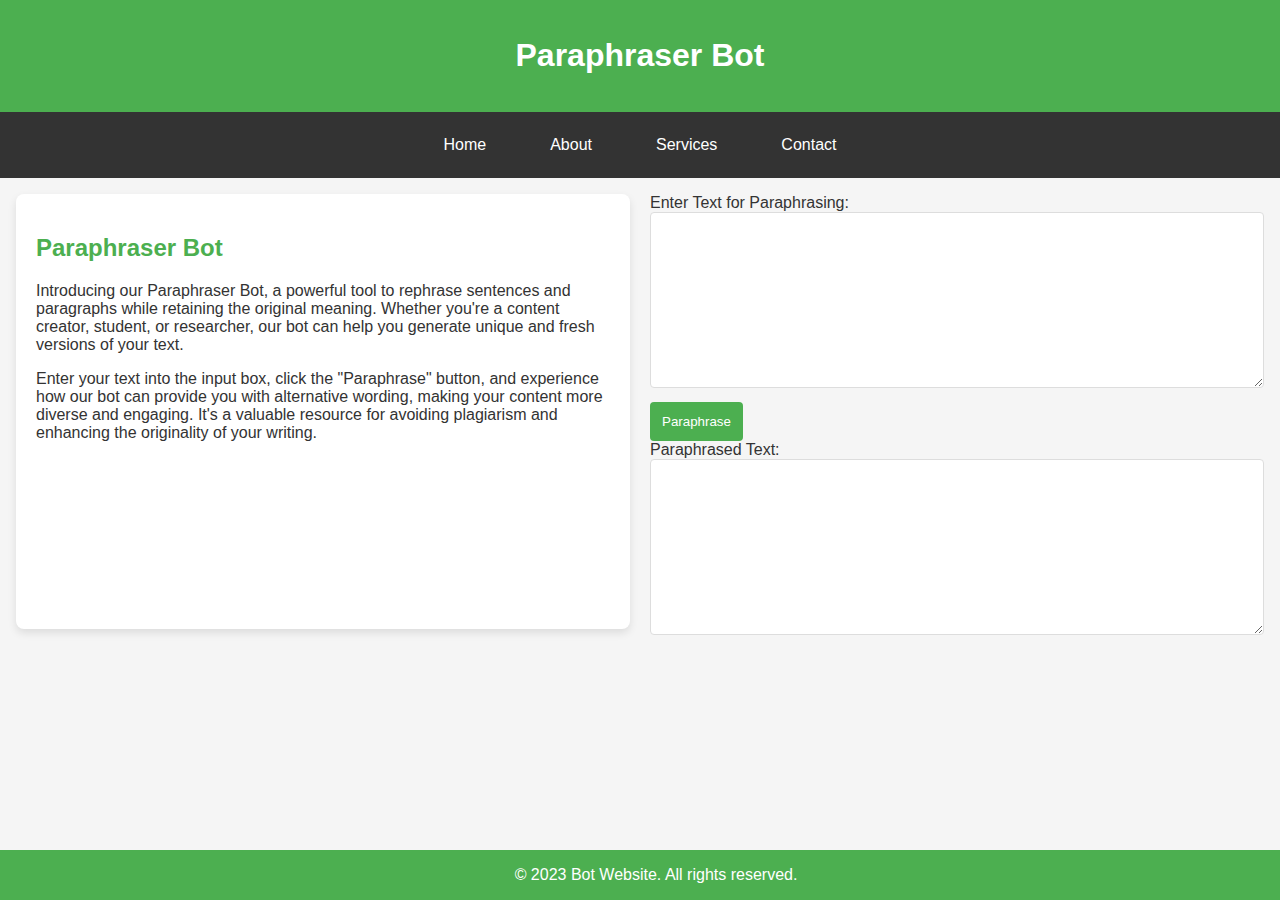
==== Paraphraser.html @ ec8f57be "create website" ====
<!DOCTYPE html>
<html lang="en">
<head>
    <meta charset="UTF-8">
    <meta name="viewport" content="width=device-width, initial-scale=1.0">
    <title>Paraphraser Bot</title>
    <link rel="stylesheet" href="styles/bot.css">
</head>
<body>

    <header>
        <h1>Paraphraser Bot</h1>
    </header>

    <nav>
        <a href="index.html">Home</a>
        <a href="about.html">About</a>
        <a href="services.html">Services</a>
        <a href="contact.html">Contact</a>
    </nav>

    <section>
        <div class="text-container">
            <h2>Paraphraser Bot</h2>
            <p>
                Introducing our Paraphraser Bot, a powerful tool to rephrase sentences and paragraphs while retaining the original meaning. Whether you're a content creator, student, or researcher, our bot can help you generate unique and fresh versions of your text.
            </p>
            <p>
                Enter your text into the input box, click the "Paraphrase" button, and experience how our bot can provide you with alternative wording, making your content more diverse and engaging. It's a valuable resource for avoiding plagiarism and enhancing the originality of your writing.
            </p>
        </div>
        
        
        <div class="input-output-container">
            <div class="input-container">
                <label for="inputText">Enter Text for Paraphrasing:</label>
                <textarea id="inputText" rows="10" cols="50"></textarea>
                <button onclick="paraphraseText()">Paraphrase</button>
            </div>
            
            <div class="output-container">
                <label for="outputText">Paraphrased Text:</label>
                <textarea id="outputText" rows="10" cols="50" readonly></textarea>
            </div>
        </div>

    </section>

    <footer>
        &copy; 2023 Bot Website. All rights reserved.
    </footer>

    <script>
        function paraphraseText() {
            const inputText = document.getElementById('inputText').value;
            // For demonstration purposes, using a dummy API endpoint.
            const apiUrl = 'https://jsonplaceholder.typicode.com/posts/2';

            // Replace the dummy API endpoint with the actual Paraphrasing API endpoint.
            fetch(apiUrl)
                .then(response => response.json())
                .then(data => {
                    const paraphrasedText = data.title; // Extracting relevant information from the dummy response.
                    document.getElementById('outputText').value = paraphrasedText;
                })
                .catch(error => {
                    console.error('Error fetching data:', error);
                });
        }
    </script>

</body>
</html>
---- styles/bot.css ----
body {
    font-family: 'Segoe UI', Tahoma, Geneva, Verdana, sans-serif;
    margin: 0;
    padding: 0;
    background-color: #f5f5f5;
    color: #333;
}

header {
    background-color: #4CAF50;
    color: #fff;
    text-align: center;
    padding: 1em;
}

nav {
    background-color: #333;
    display: flex;
    justify-content: center;
    align-items: center;
    padding: 0.5em;
}

nav a {
    color: #fff;
    text-decoration: none;
    padding: 1em;
    margin: 0 1em;
    transition: background-color 0.3s ease;
}

nav a:hover {
    background-color: #555;
}

section {
    display: grid;
    grid-template-columns: repeat(auto-fit, minmax(300px, 1fr));
    gap: 20px;
    padding: 1em;
}

main {
    max-width: 1200px;
    margin: 0 auto;
}


.text-container {
    background-color: #fff;
    padding: 20px;
    border-radius: 8px;
    box-shadow: 0 4px 8px rgba(0, 0, 0, 0.1);
    margin-bottom: 20px;
}

.text-container h2 {
    color: #4CAF50;
}

.text-container p {
    margin-bottom: 10px;
}


h2 {
    color: #4CAF50;
}

textarea {
    width: 100%;
    padding: 12px;
    margin-bottom: 10px;
    box-sizing: border-box;
    border: 1px solid #ddd;
    border-radius: 4px;
}

button {
    background-color: #4CAF50;
    color: #fff;
    padding: 12px;
    border: none;
    border-radius: 4px;
    cursor: pointer;
    transition: background-color 0.3s ease;
}

button:hover {
    background-color: #45a049;
}

output-container {
    background-color: #fff;
    padding: 20px;
    border-radius: 8px;
    box-shadow: 0 4px 8px rgba(0, 0, 0, 0.1);
}

footer {
    background-color: #4CAF50;
    color: #fff;
    text-align: center;
    padding: 1em;
    position: fixed;
    bottom: 0;
    width: 100%;
}

@media only screen and (max-width: 600px) {
    nav {
        flex-direction: column;
        align-items: flex-start;
    }

    nav a {
        margin: 0.5em 0;
    }

    section {
        grid-template-columns: 1fr;
    }
}
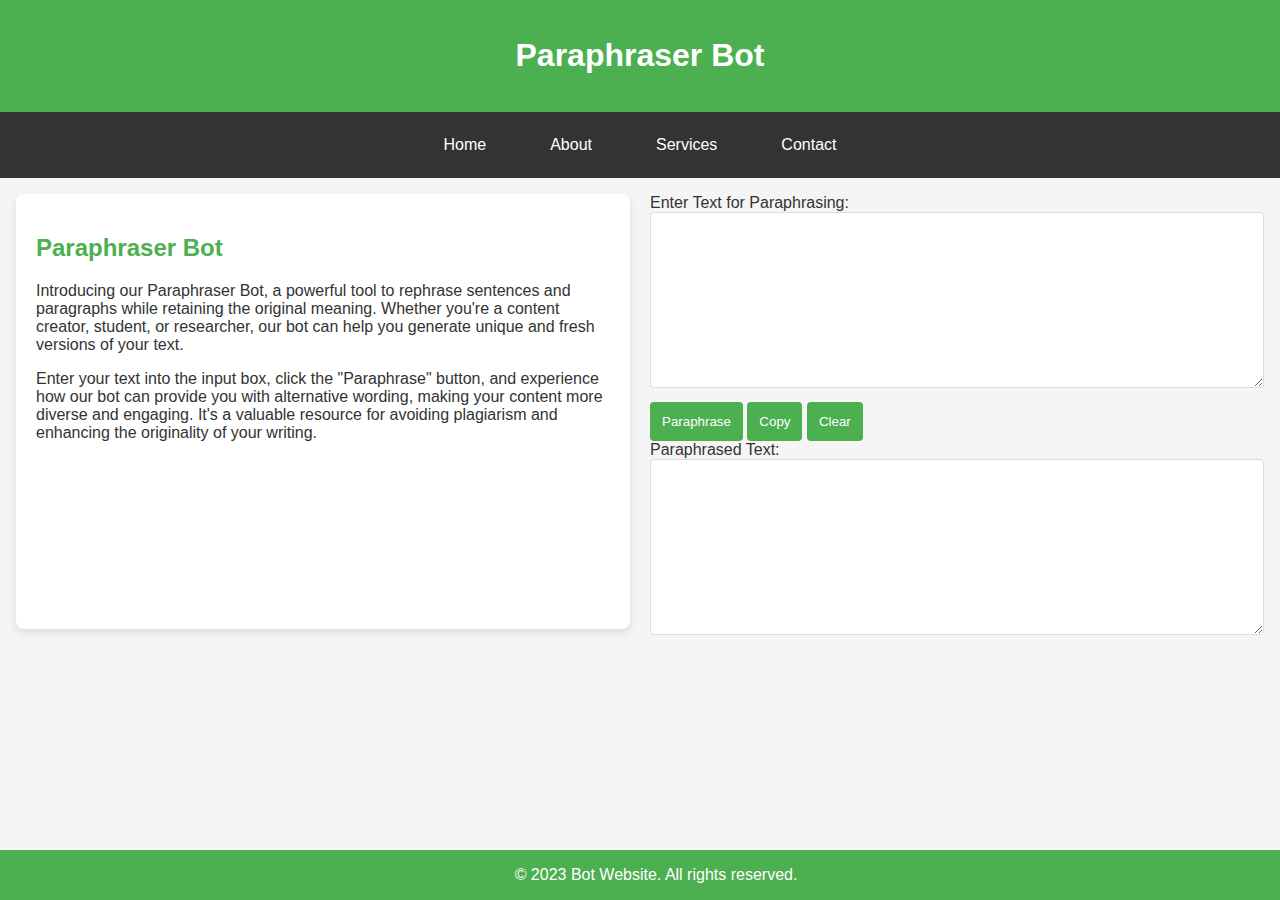
==== commit 68b102bd: "Final Iteration" ====
--- a/Paraphraser.html
+++ b/Paraphraser.html
@@ -36,6 +36,8 @@
                 <label for="inputText">Enter Text for Paraphrasing:</label>
                 <textarea id="inputText" rows="10" cols="50"></textarea>
                 <button onclick="paraphraseText()">Paraphrase</button>
+                <button onclick="copyText()">Copy</button>
+                <button onclick="clearText()">Clear</button>
             </div>
             
             <div class="output-container">
@@ -53,20 +55,29 @@
     <script>
         function paraphraseText() {
             const inputText = document.getElementById('inputText').value;
-            // For demonstration purposes, using a dummy API endpoint.
+            // For demo only, using a dummy API endpoint.
             const apiUrl = 'https://jsonplaceholder.typicode.com/posts/2';
 
-            // Replace the dummy API endpoint with the actual Paraphrasing API endpoint.
             fetch(apiUrl)
                 .then(response => response.json())
                 .then(data => {
-                    const paraphrasedText = data.title; // Extracting relevant information from the dummy response.
+                    const paraphrasedText = data.title; 
                     document.getElementById('outputText').value = paraphrasedText;
                 })
                 .catch(error => {
                     console.error('Error fetching data:', error);
                 });
         }
+        function copyText() {
+            var outputTextArea = document.getElementById("outputText");
+            outputTextArea.select();
+            document.execCommand("copy");
+        }
+
+        function clearText() {
+            document.getElementById("inputText").value = "";
+            document.getElementById("outputText").value = "";
+        }
     </script>
 
 </body>
